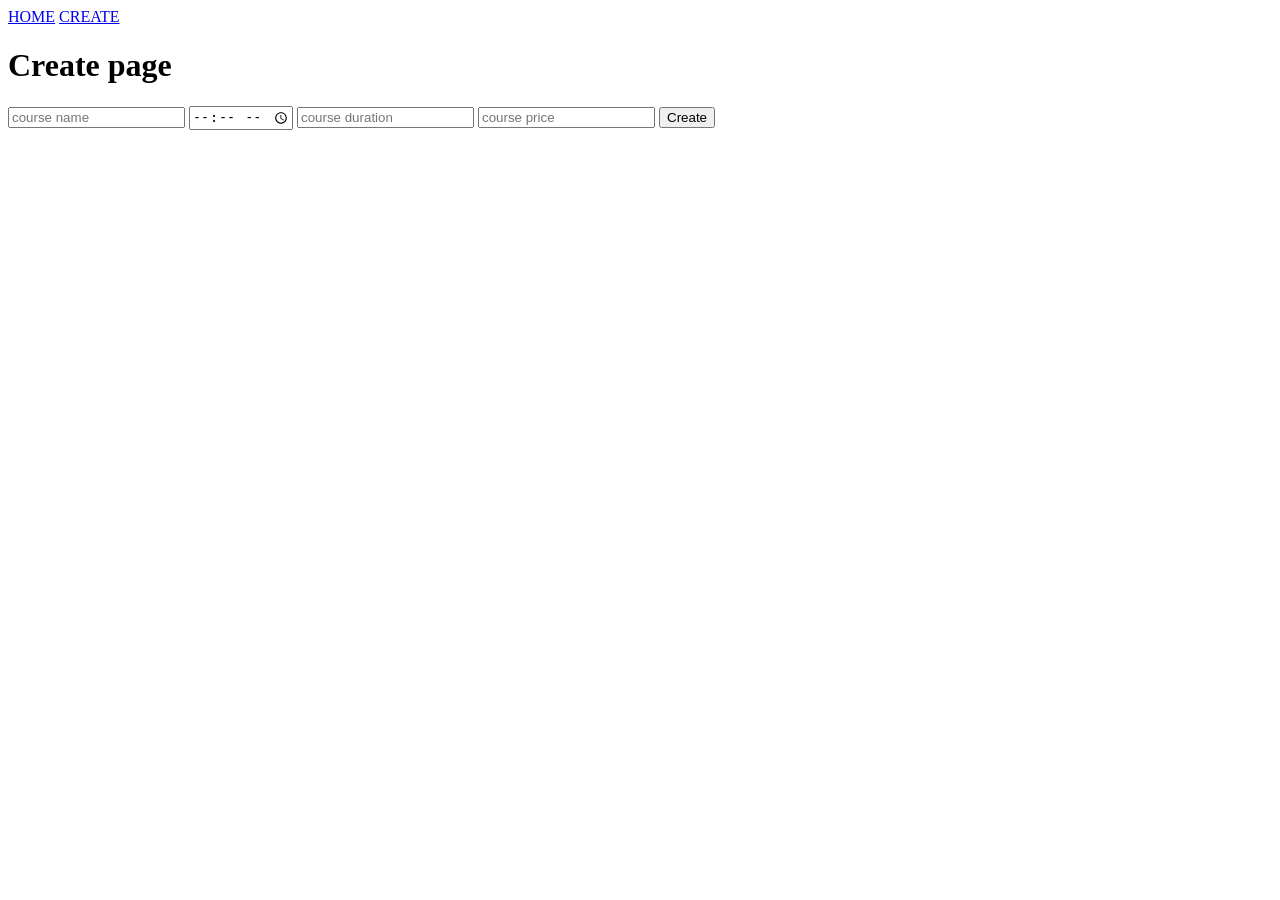
==== create.html @ d5ac7674 "Uploading CRUD" ====
<!DOCTYPE html>
<html lang="en">
  <head>
    <meta charset="UTF-8" />
    <meta name="viewport" content="width=device-width, initial-scale=1.0" />
    <title>Crud CREATE | page</title>
    <link rel="stylesheet" href="style.css" />
  </head>
  <body>
    <a href="./index.html">HOME</a>
    <a href="./create.html">CREATE</a>

    <h1>Create page</h1>

    <form id="form">
        <input type="text" id="course_name" placeholder="course name">
        <input type="time" id="course_time" placeholder="course time">
        <input type="number" id="course_duration" placeholder="course duration">
        <input type="number" id="course_price" placeholder="course price">
        <button id="create_btn" type="submit">Create</button>
    </form>

    <script src="./create.js"></script>
  </body>
</html>
---- style.css ----
.wrapper {
  width: 1200px;
  display: grid;
  grid-template-columns: repeat(3, 1fr);
  gap: 20px;
  margin: 30px auto;
  padding: 20px;
}

.card {
  box-shadow: 7px 7px 14px rgb(200, 154, 154);
  padding: 10px;
  border-radius: 5px;
  background-color: aqua;
}

.form {
  display: none;
}

.show {
  display: block;
}
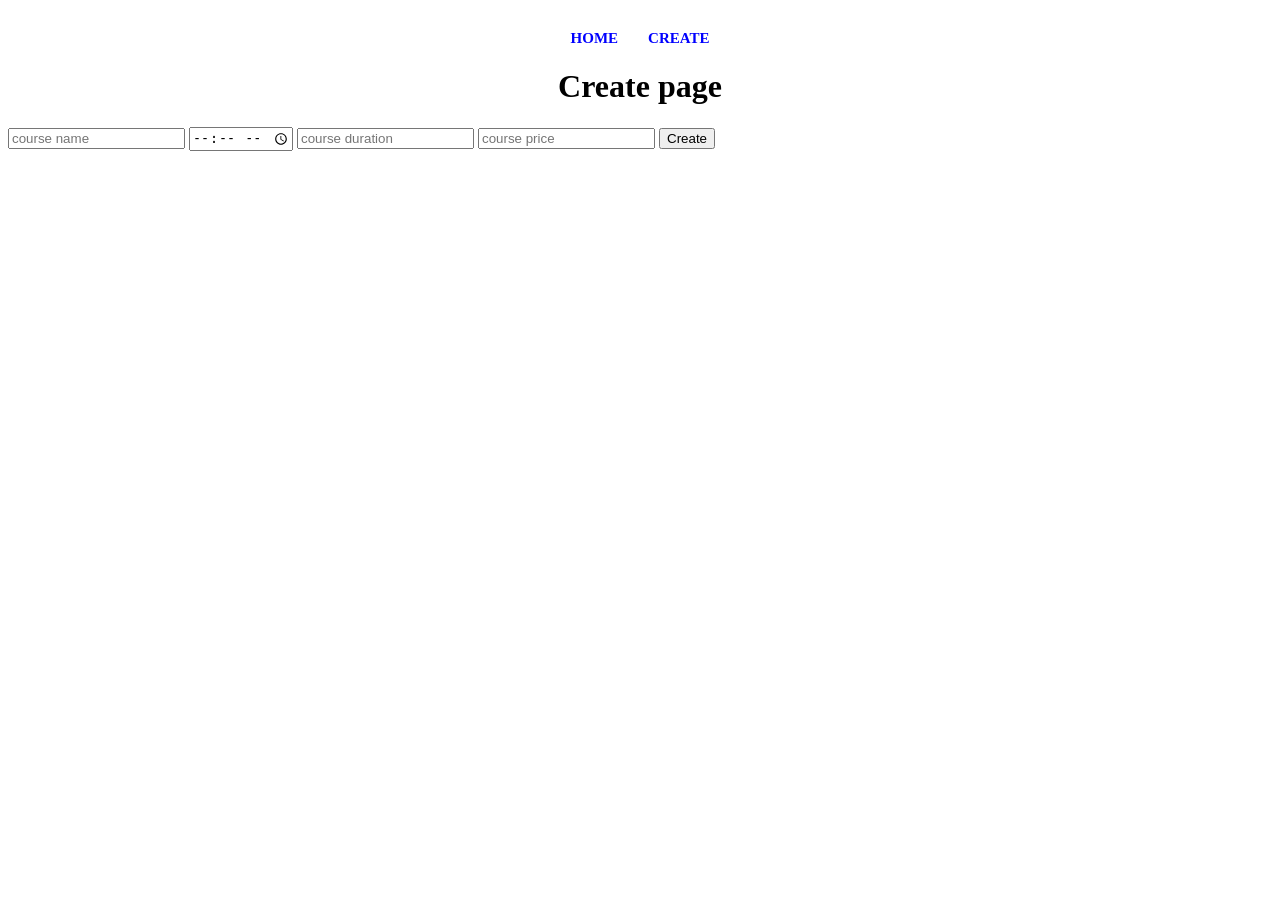
==== commit 950943de: "added some style" ====
--- a/create.html
+++ b/create.html
@@ -7,17 +7,18 @@
     <link rel="stylesheet" href="style.css" />
   </head>
   <body>
-    <a href="./index.html">HOME</a>
-    <a href="./create.html">CREATE</a>
-
+    <div class="a_tag">
+      <a href="./index.html">HOME</a>
+      <a href="./create.html">CREATE</a>
+    </div>
     <h1>Create page</h1>
 
     <form id="form">
-        <input type="text" id="course_name" placeholder="course name">
-        <input type="time" id="course_time" placeholder="course time">
-        <input type="number" id="course_duration" placeholder="course duration">
-        <input type="number" id="course_price" placeholder="course price">
-        <button id="create_btn" type="submit">Create</button>
+      <input type="text" id="course_name" placeholder="course name" />
+      <input type="time" id="course_time" placeholder="course time" />
+      <input type="number" id="course_duration" placeholder="course duration" />
+      <input type="number" id="course_price" placeholder="course price" />
+      <button id="create_btn" type="submit">Create</button>
     </form>
 
     <script src="./create.js"></script>
--- a/style.css
+++ b/style.css
@@ -1,3 +1,30 @@
+.a_tag{
+  gap: 30px;
+  display: flex;
+  align-items: center;
+  justify-content: center;
+  font-size: 15px;
+  margin-top: 30px;
+
+}
+
+a {
+  text-decoration: none;
+  color: blue;
+  cursor: pointer;
+  transition: 500ms;
+  font-weight: 600;
+
+}
+a:hover {
+  transform: scale(1.1);
+  transition: 500ms;
+}
+
+h1 {
+  text-align: center;
+  color: black;
+}
 .wrapper {
   width: 1200px;
   display: grid;
